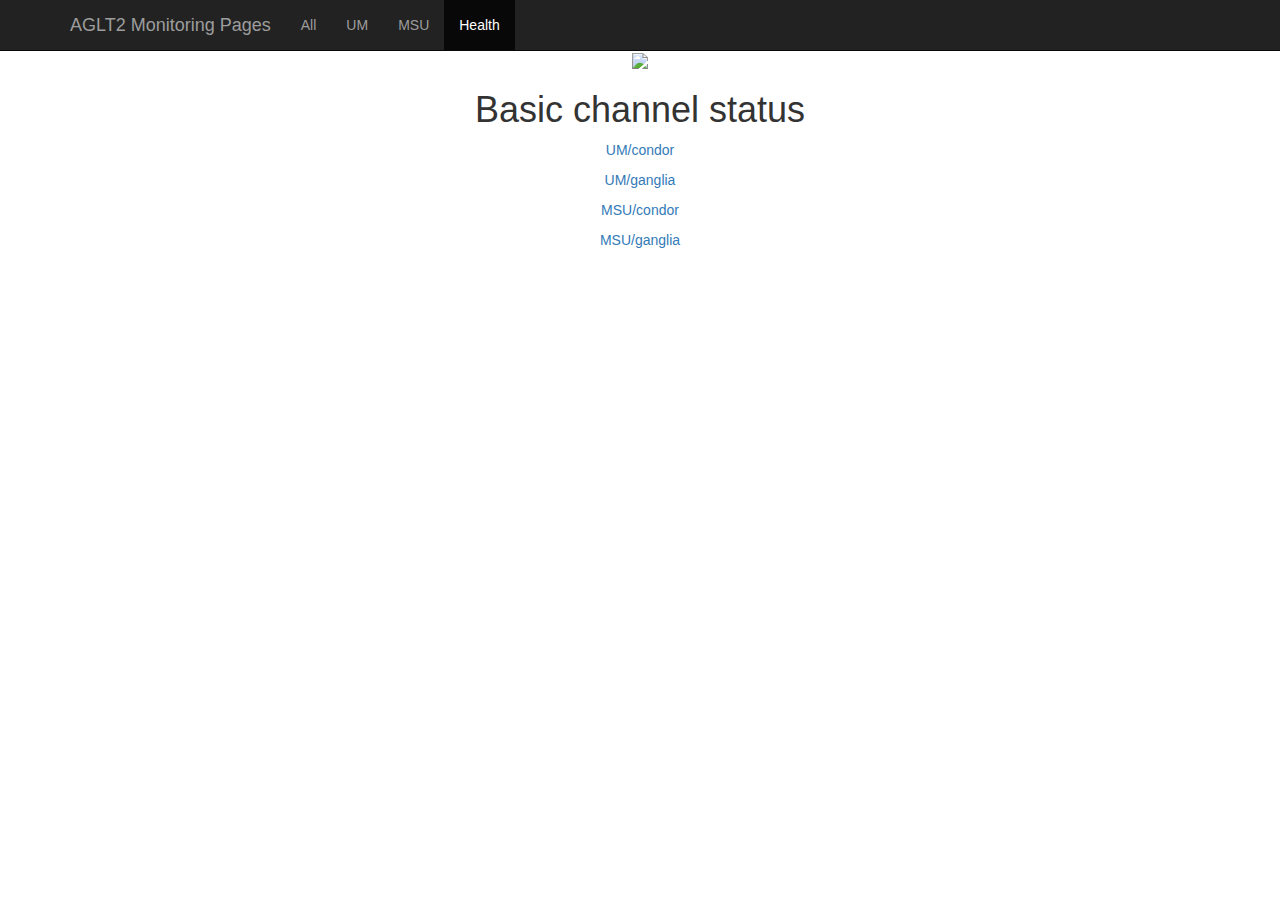
==== public_html/health/index.html @ 32561f22 "Adding health pages for all data" ====
<!DOCTYPE html>
<html lang="en">
  <head>
    <meta charset="utf-8">
    <meta http-equiv="X-UA-Compatible" content="IE=edge">
    <meta name="viewport" content="width=device-width, initial-scale=1">

    <title>AGLT2 monitoring pages</title>

    <!-- Bootstrap core CSS -->
    <link href="//maxcdn.bootstrapcdn.com/bootstrap/3.3.1/css/bootstrap.min.css" rel="stylesheet">

    <!-- Custom styles for this template -->
    <link href="../stylesheet.css" rel="stylesheet">
    
    <script src="//ajax.googleapis.com/ajax/libs/jquery/2.1.1/jquery.min.js"></script>
    <link rel="stylesheet" href="//ajax.googleapis.com/ajax/libs/jqueryui/1.11.2/themes/smoothness/jquery-ui.css" />
    <script src="//ajax.googleapis.com/ajax/libs/jqueryui/1.11.2/jquery-ui.min.js"></script>
    <script type="text/javascript" src="//www.google.com/jsapi"></script>
    <script type="text/javascript" src="//diirt.aglt2.org/web-pods/js/webpods-client.js"></script>

    <script>
        var wsUri = "ws://diirt.aglt2.org/web-pods/socket";
        var wp = new Client(wsUri);
    </script>
    

  </head>
 
  <body>

    <nav class="navbar navbar-inverse navbar-fixed-top" role="navigation">
      <div class="container">
        <div class="navbar-header">
<!--          <button type="button" class="navbar-toggle collapsed" data-toggle="collapse" data-target="#navbar" aria-expanded="false" aria-controls="navbar">
            <span class="sr-only">Toggle navigation</span>
            <span class="icon-bar"></span>
            <span class="icon-bar"></span>
            <span class="icon-bar"></span>
          </button>-->
          <a class="navbar-brand" href="#">AGLT2 Monitoring Pages</a>
        </div>
        <div id="navbar" class="collapse navbar-collapse">
          <ul class="nav navbar-nav">
            <li><a href="../index.html">All</a></li>
            <li><a href="../um.html">UM</a></li>
            <li><a href="../msu.html">MSU</a></li>
            <li class="active"><a href="index.html">Health</a></li>
          </ul>
        </div><!--/.nav-collapse -->
      </div>
    </nav>

    <div class="container starter-template">
        <img src="http://www.aglt2.org/images/AGLT2-logo-map.png"/>
    </div>

    <div id="msu-jobs" class="container starter-template">
        <h1>Basic channel status</h1>
        <p><a href="umCondor.html">UM/condor</a> <span class="led" data-channel="UM/condor"></span></p>
        <p><a href="umGanglia.html">UM/ganglia</a> <span class="led" data-channel="MSU/ganglia"></span></p>
        <p><a href="msuCondor.html">MSU/condor</a> <span class="led" data-channel="UM/condor"></span></p>
        <p><a href="msuGanglia.html">MSU/ganglia</a> <span class="led" data-channel="MSU/ganglia"></span></p>
    </div>


    <!-- Bootstrap core JavaScript
    ================================================== -->
    <!-- Placed at the end of the document so the pages load faster -->
    <script src="//ajax.googleapis.com/ajax/libs/jquery/1.11.1/jquery.min.js"></script>
    <script src="//maxcdn.bootstrapcdn.com/bootstrap/3.3.1/js/bootstrap.min.js"></script>
    <script type="text/javascript" src="//diirt.aglt2.org/web-pods/js/widgets/bubble.js"></script>
    <script type="text/javascript" src="//diirt.aglt2.org/web-pods/js/widgets/led.js"></script>
    <link rel="stylesheet" href="//diirt.aglt2.org/web-pods/js/widgets/led.css">
  </body>
</html>
---- public_html/stylesheet.css ----
body {
}
.starter-template {
  //padding: 40px 15px;
  margin-top: 50px;
  margin-bottom: -50px;
  text-align: center;
}

h1 {
    text-align: center;
}
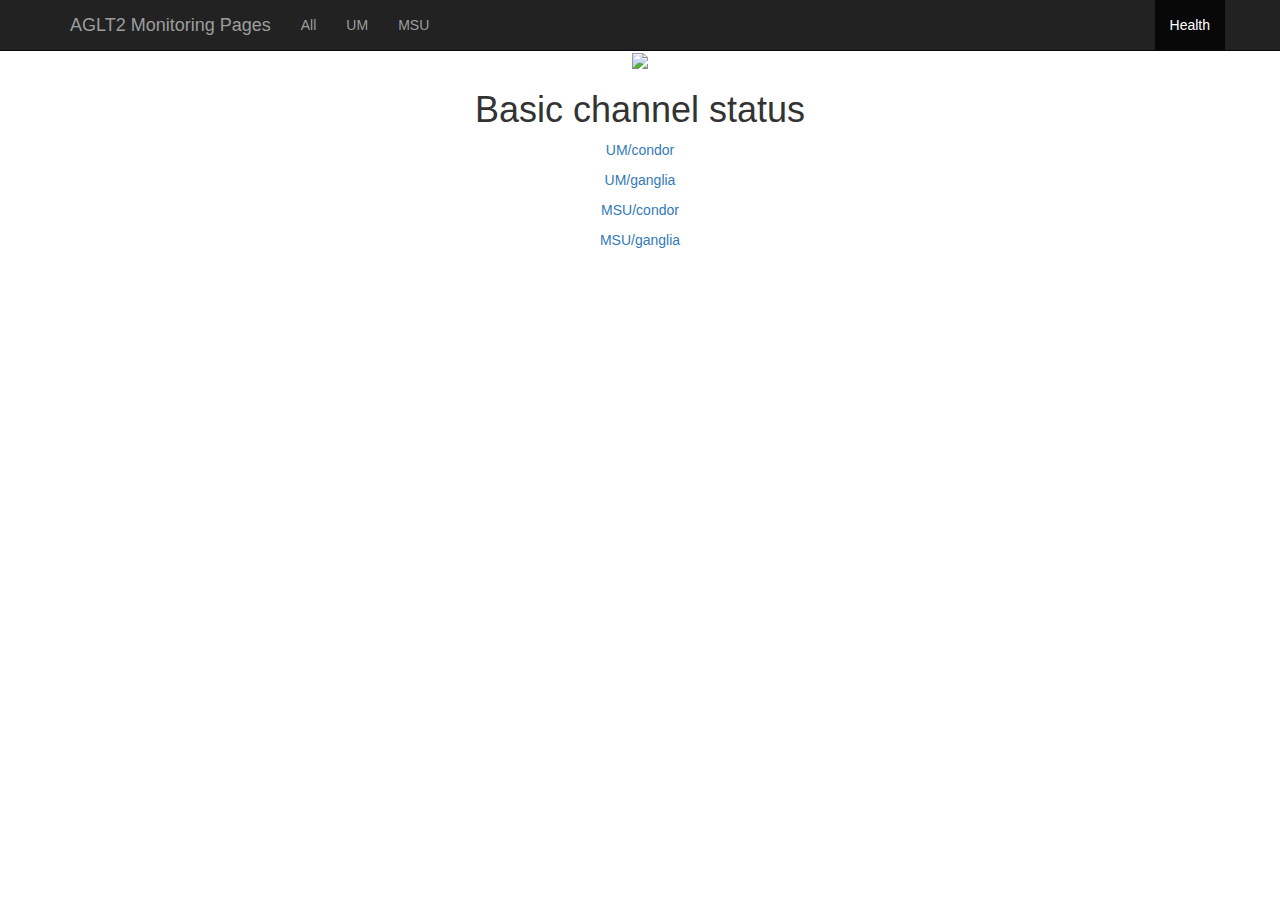
==== commit b12925e5: "Reviewed nav bar" ====
--- a/public_html/health/index.html
+++ b/public_html/health/index.html
@@ -1,76 +1,72 @@
 <!DOCTYPE html>
 <html lang="en">
-  <head>
-    <meta charset="utf-8">
-    <meta http-equiv="X-UA-Compatible" content="IE=edge">
-    <meta name="viewport" content="width=device-width, initial-scale=1">
+    <head>
+        <meta charset="utf-8">
+        <meta http-equiv="X-UA-Compatible" content="IE=edge">
+        <meta name="viewport" content="width=device-width, initial-scale=1">
 
-    <title>AGLT2 monitoring pages</title>
+        <title>AGLT2 monitoring pages</title>
 
-    <!-- Bootstrap core CSS -->
-    <link href="//maxcdn.bootstrapcdn.com/bootstrap/3.3.1/css/bootstrap.min.css" rel="stylesheet">
+        <!-- Bootstrap core CSS -->
+        <link href="//maxcdn.bootstrapcdn.com/bootstrap/3.3.1/css/bootstrap.min.css" rel="stylesheet">
 
-    <!-- Custom styles for this template -->
-    <link href="../stylesheet.css" rel="stylesheet">
-    
-    <script src="//ajax.googleapis.com/ajax/libs/jquery/2.1.1/jquery.min.js"></script>
-    <link rel="stylesheet" href="//ajax.googleapis.com/ajax/libs/jqueryui/1.11.2/themes/smoothness/jquery-ui.css" />
-    <script src="//ajax.googleapis.com/ajax/libs/jqueryui/1.11.2/jquery-ui.min.js"></script>
-    <script type="text/javascript" src="//www.google.com/jsapi"></script>
-    <script type="text/javascript" src="//diirt.aglt2.org/web-pods/js/webpods-client.js"></script>
+        <!-- Custom styles for this template -->
+        <link href="../stylesheet.css" rel="stylesheet">
 
-    <script>
-        var wsUri = "ws://diirt.aglt2.org/web-pods/socket";
-        var wp = new Client(wsUri);
-    </script>
-    
+        <script src="//ajax.googleapis.com/ajax/libs/jquery/2.1.1/jquery.min.js"></script>
+        <link rel="stylesheet" href="//ajax.googleapis.com/ajax/libs/jqueryui/1.11.2/themes/smoothness/jquery-ui.css" />
+        <script src="//ajax.googleapis.com/ajax/libs/jqueryui/1.11.2/jquery-ui.min.js"></script>
+        <script type="text/javascript" src="//www.google.com/jsapi"></script>
+        <script type="text/javascript" src="//diirt.aglt2.org/web-pods/js/webpods-client.js"></script>
 
-  </head>
- 
-  <body>
-
-    <nav class="navbar navbar-inverse navbar-fixed-top" role="navigation">
-      <div class="container">
-        <div class="navbar-header">
-<!--          <button type="button" class="navbar-toggle collapsed" data-toggle="collapse" data-target="#navbar" aria-expanded="false" aria-controls="navbar">
-            <span class="sr-only">Toggle navigation</span>
-            <span class="icon-bar"></span>
-            <span class="icon-bar"></span>
-            <span class="icon-bar"></span>
-          </button>-->
-          <a class="navbar-brand" href="#">AGLT2 Monitoring Pages</a>
-        </div>
-        <div id="navbar" class="collapse navbar-collapse">
-          <ul class="nav navbar-nav">
-            <li><a href="../index.html">All</a></li>
-            <li><a href="../um.html">UM</a></li>
-            <li><a href="../msu.html">MSU</a></li>
-            <li class="active"><a href="index.html">Health</a></li>
-          </ul>
-        </div><!--/.nav-collapse -->
-      </div>
-    </nav>
-
-    <div class="container starter-template">
-        <img src="http://www.aglt2.org/images/AGLT2-logo-map.png"/>
-    </div>
-
-    <div id="msu-jobs" class="container starter-template">
-        <h1>Basic channel status</h1>
-        <p><a href="umCondor.html">UM/condor</a> <span class="led" data-channel="UM/condor"></span></p>
-        <p><a href="umGanglia.html">UM/ganglia</a> <span class="led" data-channel="MSU/ganglia"></span></p>
-        <p><a href="msuCondor.html">MSU/condor</a> <span class="led" data-channel="UM/condor"></span></p>
-        <p><a href="msuGanglia.html">MSU/ganglia</a> <span class="led" data-channel="MSU/ganglia"></span></p>
-    </div>
+        <script>
+            var wsUri = "ws://diirt.aglt2.org/web-pods/socket";
+            var wp = new Client(wsUri);
+        </script>
 
 
-    <!-- Bootstrap core JavaScript
-    ================================================== -->
-    <!-- Placed at the end of the document so the pages load faster -->
-    <script src="//ajax.googleapis.com/ajax/libs/jquery/1.11.1/jquery.min.js"></script>
-    <script src="//maxcdn.bootstrapcdn.com/bootstrap/3.3.1/js/bootstrap.min.js"></script>
-    <script type="text/javascript" src="//diirt.aglt2.org/web-pods/js/widgets/bubble.js"></script>
-    <script type="text/javascript" src="//diirt.aglt2.org/web-pods/js/widgets/led.js"></script>
-    <link rel="stylesheet" href="//diirt.aglt2.org/web-pods/js/widgets/led.css">
-  </body>
+    </head>
+
+    <body>
+
+        <nav class="navbar navbar-inverse navbar-fixed-top" role="navigation">
+            <div class="container">
+                <div class="navbar-header">
+                    <a class="navbar-brand" href="../index.html">AGLT2 Monitoring Pages</a>
+                </div>
+                <div id="navbar" class="collapse navbar-collapse">
+                    <ul class="nav navbar-nav">
+                        <li><a href="../index.html">All</a></li>
+                        <li><a href="../um.html">UM</a></li>
+                        <li><a href="../msu.html">MSU</a></li>
+                    </ul>
+                    <ul class="nav navbar-nav navbar-right">
+                        <li class="active"><a href="./index.html">Health</a></li>
+                    </ul>
+                </div>
+            </div>
+        </nav>
+
+        <div class="container starter-template">
+            <img src="http://www.aglt2.org/images/AGLT2-logo-map.png"/>
+        </div>
+
+        <div id="msu-jobs" class="container starter-template">
+            <h1>Basic channel status</h1>
+            <p><a href="umCondor.html">UM/condor</a> <span class="led" data-channel="UM/condor"></span></p>
+            <p><a href="umGanglia.html">UM/ganglia</a> <span class="led" data-channel="MSU/ganglia"></span></p>
+            <p><a href="msuCondor.html">MSU/condor</a> <span class="led" data-channel="UM/condor"></span></p>
+            <p><a href="msuGanglia.html">MSU/ganglia</a> <span class="led" data-channel="MSU/ganglia"></span></p>
+        </div>
+
+
+        <!-- Bootstrap core JavaScript
+        ================================================== -->
+        <!-- Placed at the end of the document so the pages load faster -->
+        <script src="//ajax.googleapis.com/ajax/libs/jquery/1.11.1/jquery.min.js"></script>
+        <script src="//maxcdn.bootstrapcdn.com/bootstrap/3.3.1/js/bootstrap.min.js"></script>
+        <script type="text/javascript" src="//diirt.aglt2.org/web-pods/js/widgets/bubble.js"></script>
+        <script type="text/javascript" src="//diirt.aglt2.org/web-pods/js/widgets/led.js"></script>
+        <link rel="stylesheet" href="//diirt.aglt2.org/web-pods/js/widgets/led.css">
+    </body>
 </html>
